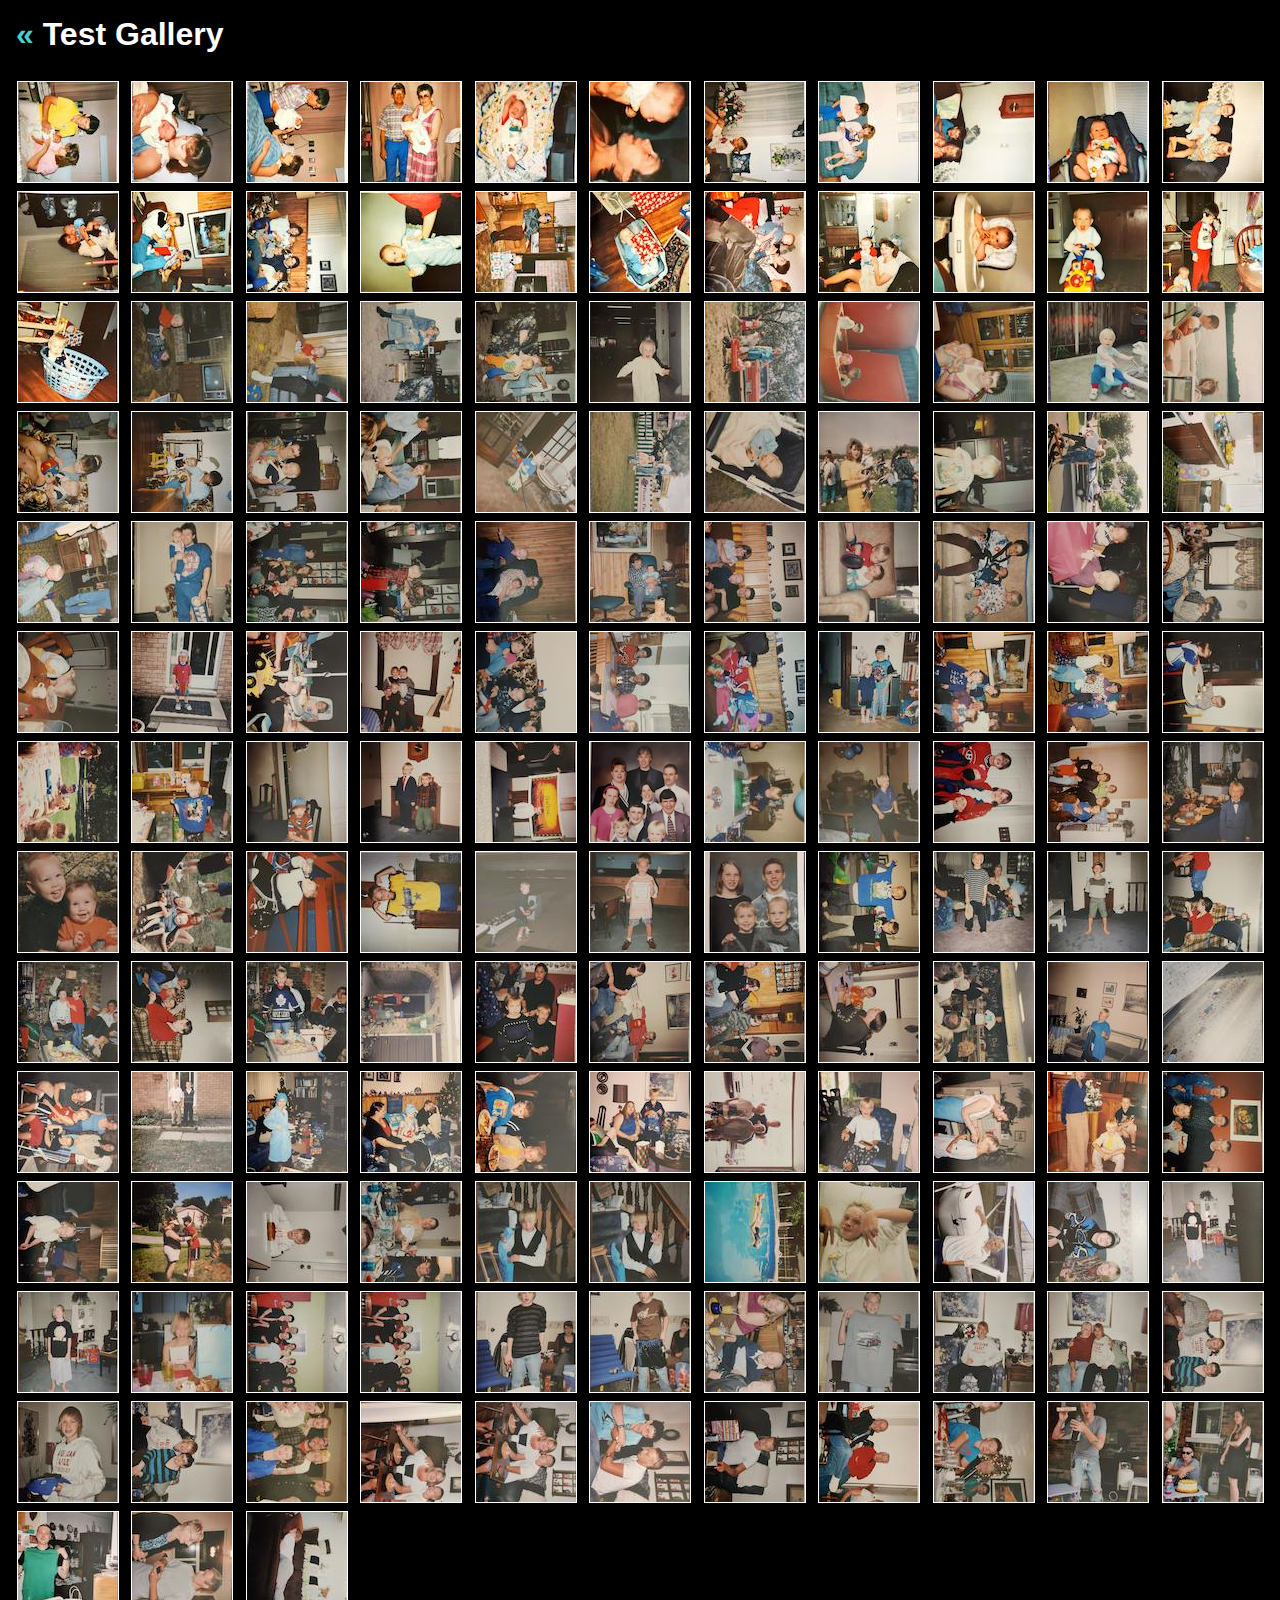
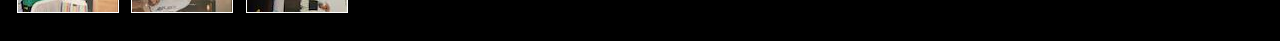
==== test/index.html @ af336413 "test gallery moved to folder" ====
<!DOCTYPE html>
<html lang="en">
<head>
    <meta charset="UTF-8">
    <meta name="viewport" content="width=device-width, initial-scale=1.0">
    <title>Jake Lundrigan Memorial &mdash; Test</title>
    <link rel="stylesheet" href="/photoswipe/photoswipe.css">
    <link rel="stylesheet" href="/style.css">
    <script type="module" src="/script.js"></script>
</head>
<body>
    <h1><a href='/'>«&nbsp;</a>Test Gallery</h1>
    <div id='gallery' class='gallery'>
        <a href='images/0001-1484x2232.jpg' data-pswp-width='1484' data-pswp-height='2232' data-cropped='true' target='_blank'><img src='thumbs/0001-100x150.jpg'></a>
        <a href='images/0002-1424x2170.jpg' data-pswp-width='1424' data-pswp-height='2170' data-cropped='true' target='_blank'><img src='thumbs/0002-100x152.jpg'></a>
        <a href='images/0003-1380x2140.jpg' data-pswp-width='1380' data-pswp-height='2140' data-cropped='true' target='_blank'><img src='thumbs/0003-100x155.jpg'></a>
        <a href='images/0004-1396x2116.jpg' data-pswp-width='1396' data-pswp-height='2116' data-cropped='true' target='_blank'><img src='thumbs/0004-100x152.jpg'></a>
        <a href='images/0005-1424x2268.jpg' data-pswp-width='1424' data-pswp-height='2268' data-cropped='true' target='_blank'><img src='thumbs/0005-100x159.jpg'></a>
        <a href='images/0006-1346x2144.jpg' data-pswp-width='1346' data-pswp-height='2144' data-cropped='true' target='_blank'><img src='thumbs/0006-100x159.jpg'></a>
        <a href='images/0007-1392x2216.jpg' data-pswp-width='1392' data-pswp-height='2216' data-cropped='true' target='_blank'><img src='thumbs/0007-100x159.jpg'></a>
        <a href='images/0008-1350x2084.jpg' data-pswp-width='1350' data-pswp-height='2084' data-cropped='true' target='_blank'><img src='thumbs/0008-100x154.jpg'></a>
        <a href='images/0009-1422x2194.jpg' data-pswp-width='1422' data-pswp-height='2194' data-cropped='true' target='_blank'><img src='thumbs/0009-100x154.jpg'></a>
        <a href='images/0010-1546x2286.jpg' data-pswp-width='1546' data-pswp-height='2286' data-cropped='true' target='_blank'><img src='thumbs/0010-100x148.jpg'></a>
        <a href='images/0011-1682x2550.jpg' data-pswp-width='1682' data-pswp-height='2550' data-cropped='true' target='_blank'><img src='thumbs/0011-100x152.jpg'></a>
        <a href='images/0012-2038x1318.jpg' data-pswp-width='2038' data-pswp-height='1318' data-cropped='true' target='_blank'><img src='thumbs/0012-155x100.jpg'></a>
        <a href='images/0013-1528x2360.jpg' data-pswp-width='1528' data-pswp-height='2360' data-cropped='true' target='_blank'><img src='thumbs/0013-100x154.jpg'></a>
        <a href='images/0014-1556x2388.jpg' data-pswp-width='1556' data-pswp-height='2388' data-cropped='true' target='_blank'><img src='thumbs/0014-100x153.jpg'></a>
        <a href='images/0015-2074x1400.jpg' data-pswp-width='2074' data-pswp-height='1400' data-cropped='true' target='_blank'><img src='thumbs/0015-148x100.jpg'></a>
        <a href='images/0016-1452x2240.jpg' data-pswp-width='1452' data-pswp-height='2240' data-cropped='true' target='_blank'><img src='thumbs/0016-100x154.jpg'></a>
        <a href='images/0017-1354x2070.jpg' data-pswp-width='1354' data-pswp-height='2070' data-cropped='true' target='_blank'><img src='thumbs/0017-100x153.jpg'></a>
        <a href='images/0018-1554x2398.jpg' data-pswp-width='1554' data-pswp-height='2398' data-cropped='true' target='_blank'><img src='thumbs/0018-100x154.jpg'></a>
        <a href='images/0019-2120x1402.jpg' data-pswp-width='2120' data-pswp-height='1402' data-cropped='true' target='_blank'><img src='thumbs/0019-151x100.jpg'></a>
        <a href='images/0020-1658x2482.jpg' data-pswp-width='1658' data-pswp-height='2482' data-cropped='true' target='_blank'><img src='thumbs/0020-100x150.jpg'></a>
        <a href='images/0021-1478x2206.jpg' data-pswp-width='1478' data-pswp-height='2206' data-cropped='true' target='_blank'><img src='thumbs/0021-100x149.jpg'></a>
        <a href='images/0022-1674x2500.jpg' data-pswp-width='1674' data-pswp-height='2500' data-cropped='true' target='_blank'><img src='thumbs/0022-100x149.jpg'></a>
        <a href='images/0023-1410x2112.jpg' data-pswp-width='1410' data-pswp-height='2112' data-cropped='true' target='_blank'><img src='thumbs/0023-100x150.jpg'></a>
        <a href='images/0024-1368x2140.jpg' data-pswp-width='1368' data-pswp-height='2140' data-cropped='true' target='_blank'><img src='thumbs/0024-100x156.jpg'></a>
        <a href='images/0025-1694x2634.jpg' data-pswp-width='1694' data-pswp-height='2634' data-cropped='true' target='_blank'><img src='thumbs/0025-100x155.jpg'></a>
        <a href='images/0026-1684x2582.jpg' data-pswp-width='1684' data-pswp-height='2582' data-cropped='true' target='_blank'><img src='thumbs/0026-100x153.jpg'></a>
        <a href='images/0027-1722x2662.jpg' data-pswp-width='1722' data-pswp-height='2662' data-cropped='true' target='_blank'><img src='thumbs/0027-100x155.jpg'></a>
        <a href='images/0028-1438x2162.jpg' data-pswp-width='1438' data-pswp-height='2162' data-cropped='true' target='_blank'><img src='thumbs/0028-100x150.jpg'></a>
        <a href='images/0029-1946x2930.jpg' data-pswp-width='1946' data-pswp-height='2930' data-cropped='true' target='_blank'><img src='thumbs/0029-100x151.jpg'></a>
        <a href='images/0030-1676x2480.jpg' data-pswp-width='1676' data-pswp-height='2480' data-cropped='true' target='_blank'><img src='thumbs/0030-100x148.jpg'></a>
        <a href='images/0031-1634x2550.jpg' data-pswp-width='1634' data-pswp-height='2550' data-cropped='true' target='_blank'><img src='thumbs/0031-100x156.jpg'></a>
        <a href='images/0032-1566x2318.jpg' data-pswp-width='1566' data-pswp-height='2318' data-cropped='true' target='_blank'><img src='thumbs/0032-100x148.jpg'></a>
        <a href='images/0033-1388x2058.jpg' data-pswp-width='1388' data-pswp-height='2058' data-cropped='true' target='_blank'><img src='thumbs/0033-100x148.jpg'></a>
        <a href='images/0034-1830x2778.jpg' data-pswp-width='1830' data-pswp-height='2778' data-cropped='true' target='_blank'><img src='thumbs/0034-100x152.jpg'></a>
        <a href='images/0035-1202x1852.jpg' data-pswp-width='1202' data-pswp-height='1852' data-cropped='true' target='_blank'><img src='thumbs/0035-100x154.jpg'></a>
        <a href='images/0036-1500x2316.jpg' data-pswp-width='1500' data-pswp-height='2316' data-cropped='true' target='_blank'><img src='thumbs/0036-100x154.jpg'></a>
        <a href='images/0037-1694x2578.jpg' data-pswp-width='1694' data-pswp-height='2578' data-cropped='true' target='_blank'><img src='thumbs/0037-100x152.jpg'></a>
        <a href='images/0038-1560x2374.jpg' data-pswp-width='1560' data-pswp-height='2374' data-cropped='true' target='_blank'><img src='thumbs/0038-100x152.jpg'></a>
        <a href='images/0039-1576x2322.jpg' data-pswp-width='1576' data-pswp-height='2322' data-cropped='true' target='_blank'><img src='thumbs/0039-100x147.jpg'></a>
        <a href='images/0040-1498x2222.jpg' data-pswp-width='1498' data-pswp-height='2222' data-cropped='true' target='_blank'><img src='thumbs/0040-100x148.jpg'></a>
        <a href='images/0041-1656x2432.jpg' data-pswp-width='1656' data-pswp-height='2432' data-cropped='true' target='_blank'><img src='thumbs/0041-100x147.jpg'></a>
        <a href='images/0042-1766x2626.jpg' data-pswp-width='1766' data-pswp-height='2626' data-cropped='true' target='_blank'><img src='thumbs/0042-100x149.jpg'></a>
        <a href='images/0043-1466x2346.jpg' data-pswp-width='1466' data-pswp-height='2346' data-cropped='true' target='_blank'><img src='thumbs/0043-100x160.jpg'></a>
        <a href='images/0044-1656x2530.jpg' data-pswp-width='1656' data-pswp-height='2530' data-cropped='true' target='_blank'><img src='thumbs/0044-100x153.jpg'></a>
        <a href='images/0045-1490x2374.jpg' data-pswp-width='1490' data-pswp-height='2374' data-cropped='true' target='_blank'><img src='thumbs/0045-100x159.jpg'></a>
        <a href='images/0046-1512x2222.jpg' data-pswp-width='1512' data-pswp-height='2222' data-cropped='true' target='_blank'><img src='thumbs/0046-100x147.jpg'></a>
        <a href='images/0047-1438x2278.jpg' data-pswp-width='1438' data-pswp-height='2278' data-cropped='true' target='_blank'><img src='thumbs/0047-100x158.jpg'></a>
        <a href='images/0048-1278x1974.jpg' data-pswp-width='1278' data-pswp-height='1974' data-cropped='true' target='_blank'><img src='thumbs/0048-100x154.jpg'></a>
        <a href='images/0049-1516x2296.jpg' data-pswp-width='1516' data-pswp-height='2296' data-cropped='true' target='_blank'><img src='thumbs/0049-100x151.jpg'></a>
        <a href='images/0050-1436x2244.jpg' data-pswp-width='1436' data-pswp-height='2244' data-cropped='true' target='_blank'><img src='thumbs/0050-100x156.jpg'></a>
        <a href='images/0051-1382x2142.jpg' data-pswp-width='1382' data-pswp-height='2142' data-cropped='true' target='_blank'><img src='thumbs/0051-100x155.jpg'></a>
        <a href='images/0052-1684x2652.jpg' data-pswp-width='1684' data-pswp-height='2652' data-cropped='true' target='_blank'><img src='thumbs/0052-100x157.jpg'></a>
        <a href='images/0053-1472x2224.jpg' data-pswp-width='1472' data-pswp-height='2224' data-cropped='true' target='_blank'><img src='thumbs/0053-100x151.jpg'></a>
        <a href='images/0054-1462x2182.jpg' data-pswp-width='1462' data-pswp-height='2182' data-cropped='true' target='_blank'><img src='thumbs/0054-100x149.jpg'></a>
        <a href='images/0055-1864x2872.jpg' data-pswp-width='1864' data-pswp-height='2872' data-cropped='true' target='_blank'><img src='thumbs/0055-100x154.jpg'></a>
        <a href='images/0056-1590x2358.jpg' data-pswp-width='1590' data-pswp-height='2358' data-cropped='true' target='_blank'><img src='thumbs/0056-100x148.jpg'></a>
        <a href='images/0057-1412x2192.jpg' data-pswp-width='1412' data-pswp-height='2192' data-cropped='true' target='_blank'><img src='thumbs/0057-100x155.jpg'></a>
        <a href='images/0058-1280x2096.jpg' data-pswp-width='1280' data-pswp-height='2096' data-cropped='true' target='_blank'><img src='thumbs/0058-100x164.jpg'></a>
        <a href='images/0059-1358x2158.jpg' data-pswp-width='1358' data-pswp-height='2158' data-cropped='true' target='_blank'><img src='thumbs/0059-100x159.jpg'></a>
        <a href='images/0060-943x1602.jpg' data-pswp-width='943' data-pswp-height='1602' data-cropped='true' target='_blank'><img src='thumbs/0060-100x170.jpg'></a>
        <a href='images/0061-1486x2234.jpg' data-pswp-width='1486' data-pswp-height='2234' data-cropped='true' target='_blank'><img src='thumbs/0061-100x150.jpg'></a>
        <a href='images/0062-1346x2132.jpg' data-pswp-width='1346' data-pswp-height='2132' data-cropped='true' target='_blank'><img src='thumbs/0062-100x158.jpg'></a>
        <a href='images/0063-1256x1928.jpg' data-pswp-width='1256' data-pswp-height='1928' data-cropped='true' target='_blank'><img src='thumbs/0063-100x154.jpg'></a>
        <a href='images/0064-1582x2446.jpg' data-pswp-width='1582' data-pswp-height='2446' data-cropped='true' target='_blank'><img src='thumbs/0064-100x155.jpg'></a>
        <a href='images/0065-1674x2584.jpg' data-pswp-width='1674' data-pswp-height='2584' data-cropped='true' target='_blank'><img src='thumbs/0065-100x154.jpg'></a>
        <a href='images/0066-1658x2522.jpg' data-pswp-width='1658' data-pswp-height='2522' data-cropped='true' target='_blank'><img src='thumbs/0066-100x152.jpg'></a>
        <a href='images/0067-1654x2550.jpg' data-pswp-width='1654' data-pswp-height='2550' data-cropped='true' target='_blank'><img src='thumbs/0067-100x154.jpg'></a>
        <a href='images/0068-1284x1962.jpg' data-pswp-width='1284' data-pswp-height='1962' data-cropped='true' target='_blank'><img src='thumbs/0068-100x153.jpg'></a>
        <a href='images/0069-1688x2564.jpg' data-pswp-width='1688' data-pswp-height='2564' data-cropped='true' target='_blank'><img src='thumbs/0069-100x152.jpg'></a>
        <a href='images/0070-1494x2282.jpg' data-pswp-width='1494' data-pswp-height='2282' data-cropped='true' target='_blank'><img src='thumbs/0070-100x153.jpg'></a>
        <a href='images/0071-1990x2652.jpg' data-pswp-width='1990' data-pswp-height='2652' data-cropped='true' target='_blank'><img src='thumbs/0071-100x133.jpg'></a>
        <a href='images/0072-1431x1859.jpg' data-pswp-width='1431' data-pswp-height='1859' data-cropped='true' target='_blank'><img src='thumbs/0072-100x130.jpg'></a>
        <a href='images/0073-1588x2380.jpg' data-pswp-width='1588' data-pswp-height='2380' data-cropped='true' target='_blank'><img src='thumbs/0073-100x150.jpg'></a>
        <a href='images/0074-1628x2472.jpg' data-pswp-width='1628' data-pswp-height='2472' data-cropped='true' target='_blank'><img src='thumbs/0074-100x152.jpg'></a>
        <a href='images/0075-1738x2636.jpg' data-pswp-width='1738' data-pswp-height='2636' data-cropped='true' target='_blank'><img src='thumbs/0075-100x152.jpg'></a>
        <a href='images/0076-1756x2626.jpg' data-pswp-width='1756' data-pswp-height='2626' data-cropped='true' target='_blank'><img src='thumbs/0076-100x150.jpg'></a>
        <a href='images/0077-1508x2354.jpg' data-pswp-width='1508' data-pswp-height='2354' data-cropped='true' target='_blank'><img src='thumbs/0077-100x156.jpg'></a>
        <a href='images/0078-1176x1740.jpg' data-pswp-width='1176' data-pswp-height='1740' data-cropped='true' target='_blank'><img src='thumbs/0078-100x148.jpg'></a>
        <a href='images/0079-1442x2178.jpg' data-pswp-width='1442' data-pswp-height='2178' data-cropped='true' target='_blank'><img src='thumbs/0079-100x151.jpg'></a>
        <a href='images/0080-1580x2384.jpg' data-pswp-width='1580' data-pswp-height='2384' data-cropped='true' target='_blank'><img src='thumbs/0080-100x151.jpg'></a>
        <a href='images/0081-2422x1496.jpg' data-pswp-width='2422' data-pswp-height='1496' data-cropped='true' target='_blank'><img src='thumbs/0081-162x100.jpg'></a>
        <a href='images/0082-2550x1658.jpg' data-pswp-width='2550' data-pswp-height='1658' data-cropped='true' target='_blank'><img src='thumbs/0082-154x100.jpg'></a>
        <a href='images/0083-1390x2118.jpg' data-pswp-width='1390' data-pswp-height='2118' data-cropped='true' target='_blank'><img src='thumbs/0083-100x152.jpg'></a>
        <a href='images/0084-1346x2184.jpg' data-pswp-width='1346' data-pswp-height='2184' data-cropped='true' target='_blank'><img src='thumbs/0084-100x162.jpg'></a>
        <a href='images/0085-1636x2508.jpg' data-pswp-width='1636' data-pswp-height='2508' data-cropped='true' target='_blank'><img src='thumbs/0085-100x153.jpg'></a>
        <a href='images/0086-1578x2408.jpg' data-pswp-width='1578' data-pswp-height='2408' data-cropped='true' target='_blank'><img src='thumbs/0086-100x153.jpg'></a>
        <a href='images/0087-1590x2416.jpg' data-pswp-width='1590' data-pswp-height='2416' data-cropped='true' target='_blank'><img src='thumbs/0087-100x152.jpg'></a>
        <a href='images/0088-1578x2420.jpg' data-pswp-width='1578' data-pswp-height='2420' data-cropped='true' target='_blank'><img src='thumbs/0088-100x153.jpg'></a>
        <a href='images/0089-1652x2526.jpg' data-pswp-width='1652' data-pswp-height='2526' data-cropped='true' target='_blank'><img src='thumbs/0089-100x153.jpg'></a>
        <a href='images/0090-1578x2412.jpg' data-pswp-width='1578' data-pswp-height='2412' data-cropped='true' target='_blank'><img src='thumbs/0090-100x153.jpg'></a>
        <a href='images/0091-1434x2224.jpg' data-pswp-width='1434' data-pswp-height='2224' data-cropped='true' target='_blank'><img src='thumbs/0091-100x155.jpg'></a>
        <a href='images/0092-1456x2216.jpg' data-pswp-width='1456' data-pswp-height='2216' data-cropped='true' target='_blank'><img src='thumbs/0092-100x152.jpg'></a>
        <a href='images/0093-1420x2212.jpg' data-pswp-width='1420' data-pswp-height='2212' data-cropped='true' target='_blank'><img src='thumbs/0093-100x156.jpg'></a>
        <a href='images/0094-1294x2020.jpg' data-pswp-width='1294' data-pswp-height='2020' data-cropped='true' target='_blank'><img src='thumbs/0094-100x156.jpg'></a>
        <a href='images/0095-1190x1856.jpg' data-pswp-width='1190' data-pswp-height='1856' data-cropped='true' target='_blank'><img src='thumbs/0095-100x156.jpg'></a>
        <a href='images/0096-1156x1844.jpg' data-pswp-width='1156' data-pswp-height='1844' data-cropped='true' target='_blank'><img src='thumbs/0096-100x160.jpg'></a>
        <a href='images/0097-1482x2470.jpg' data-pswp-width='1482' data-pswp-height='2470' data-cropped='true' target='_blank'><img src='thumbs/0097-100x167.jpg'></a>
        <a href='images/0098-1360x2056.jpg' data-pswp-width='1360' data-pswp-height='2056' data-cropped='true' target='_blank'><img src='thumbs/0098-100x151.jpg'></a>
        <a href='images/0099-1698x2542.jpg' data-pswp-width='1698' data-pswp-height='2542' data-cropped='true' target='_blank'><img src='thumbs/0099-100x150.jpg'></a>
        <a href='images/0100-1408x2182.jpg' data-pswp-width='1408' data-pswp-height='2182' data-cropped='true' target='_blank'><img src='thumbs/0100-100x155.jpg'></a>
        <a href='images/0101-1544x2348.jpg' data-pswp-width='1544' data-pswp-height='2348' data-cropped='true' target='_blank'><img src='thumbs/0101-100x152.jpg'></a>
        <a href='images/0102-1474x2214.jpg' data-pswp-width='1474' data-pswp-height='2214' data-cropped='true' target='_blank'><img src='thumbs/0102-100x150.jpg'></a>
        <a href='images/0103-1680x2574.jpg' data-pswp-width='1680' data-pswp-height='2574' data-cropped='true' target='_blank'><img src='thumbs/0103-100x153.jpg'></a>
        <a href='images/0104-1642x2566.jpg' data-pswp-width='1642' data-pswp-height='2566' data-cropped='true' target='_blank'><img src='thumbs/0104-100x156.jpg'></a>
        <a href='images/0105-1550x2430.jpg' data-pswp-width='1550' data-pswp-height='2430' data-cropped='true' target='_blank'><img src='thumbs/0105-100x157.jpg'></a>
        <a href='images/0106-1660x2576.jpg' data-pswp-width='1660' data-pswp-height='2576' data-cropped='true' target='_blank'><img src='thumbs/0106-100x155.jpg'></a>
        <a href='images/0107-1610x2520.jpg' data-pswp-width='1610' data-pswp-height='2520' data-cropped='true' target='_blank'><img src='thumbs/0107-100x157.jpg'></a>
        <a href='images/0108-1782x2718.jpg' data-pswp-width='1782' data-pswp-height='2718' data-cropped='true' target='_blank'><img src='thumbs/0108-100x153.jpg'></a>
        <a href='images/0109-1720x2700.jpg' data-pswp-width='1720' data-pswp-height='2700' data-cropped='true' target='_blank'><img src='thumbs/0109-100x157.jpg'></a>
        <a href='images/0110-1634x2530.jpg' data-pswp-width='1634' data-pswp-height='2530' data-cropped='true' target='_blank'><img src='thumbs/0110-100x155.jpg'></a>
        <a href='images/0111-1702x2672.jpg' data-pswp-width='1702' data-pswp-height='2672' data-cropped='true' target='_blank'><img src='thumbs/0111-100x157.jpg'></a>
        <a href='images/0112-1742x2670.jpg' data-pswp-width='1742' data-pswp-height='2670' data-cropped='true' target='_blank'><img src='thumbs/0112-100x153.jpg'></a>
        <a href='images/0113-1794x2766.jpg' data-pswp-width='1794' data-pswp-height='2766' data-cropped='true' target='_blank'><img src='thumbs/0113-100x154.jpg'></a>
        <a href='images/0114-1524x2304.jpg' data-pswp-width='1524' data-pswp-height='2304' data-cropped='true' target='_blank'><img src='thumbs/0114-100x151.jpg'></a>
        <a href='images/0115-1524x2278.jpg' data-pswp-width='1524' data-pswp-height='2278' data-cropped='true' target='_blank'><img src='thumbs/0115-100x149.jpg'></a>
        <a href='images/0116-1460x2162.jpg' data-pswp-width='1460' data-pswp-height='2162' data-cropped='true' target='_blank'><img src='thumbs/0116-100x148.jpg'></a>
        <a href='images/0117-1578x2404.jpg' data-pswp-width='1578' data-pswp-height='2404' data-cropped='true' target='_blank'><img src='thumbs/0117-100x152.jpg'></a>
        <a href='images/0118-1632x2420.jpg' data-pswp-width='1632' data-pswp-height='2420' data-cropped='true' target='_blank'><img src='thumbs/0118-100x148.jpg'></a>
        <a href='images/0119-1408x2122.jpg' data-pswp-width='1408' data-pswp-height='2122' data-cropped='true' target='_blank'><img src='thumbs/0119-100x151.jpg'></a>
        <a href='images/0120-1576x2442.jpg' data-pswp-width='1576' data-pswp-height='2442' data-cropped='true' target='_blank'><img src='thumbs/0120-100x155.jpg'></a>
        <a href='images/0121-1840x2112.jpg' data-pswp-width='1840' data-pswp-height='2112' data-cropped='true' target='_blank'><img src='thumbs/0121-100x115.jpg'></a>
        <a href='images/0122-1424x2136.jpg' data-pswp-width='1424' data-pswp-height='2136' data-cropped='true' target='_blank'><img src='thumbs/0122-100x150.jpg'></a>
        <a href='images/0123-1332x1930.jpg' data-pswp-width='1332' data-pswp-height='1930' data-cropped='true' target='_blank'><img src='thumbs/0123-100x145.jpg'></a>
        <a href='images/0124-1636x2364.jpg' data-pswp-width='1636' data-pswp-height='2364' data-cropped='true' target='_blank'><img src='thumbs/0124-100x144.jpg'></a>
        <a href='images/0125-1258x1882.jpg' data-pswp-width='1258' data-pswp-height='1882' data-cropped='true' target='_blank'><img src='thumbs/0125-100x150.jpg'></a>
        <a href='images/0126-1536x2304.jpg' data-pswp-width='1536' data-pswp-height='2304' data-cropped='true' target='_blank'><img src='thumbs/0126-100x150.jpg'></a>
        <a href='images/0127-1474x2198.jpg' data-pswp-width='1474' data-pswp-height='2198' data-cropped='true' target='_blank'><img src='thumbs/0127-100x149.jpg'></a>
        <a href='images/0128-1630x2452.jpg' data-pswp-width='1630' data-pswp-height='2452' data-cropped='true' target='_blank'><img src='thumbs/0128-100x150.jpg'></a>
        <a href='images/0129-1418x2136.jpg' data-pswp-width='1418' data-pswp-height='2136' data-cropped='true' target='_blank'><img src='thumbs/0129-100x151.jpg'></a>
        <a href='images/0130-1260x1882.jpg' data-pswp-width='1260' data-pswp-height='1882' data-cropped='true' target='_blank'><img src='thumbs/0130-100x149.jpg'></a>
        <a href='images/0131-1340x1986.jpg' data-pswp-width='1340' data-pswp-height='1986' data-cropped='true' target='_blank'><img src='thumbs/0131-100x148.jpg'></a>
        <a href='images/0132-1778x2614.jpg' data-pswp-width='1778' data-pswp-height='2614' data-cropped='true' target='_blank'><img src='thumbs/0132-100x147.jpg'></a>
        <a href='images/0133-1694x2472.jpg' data-pswp-width='1694' data-pswp-height='2472' data-cropped='true' target='_blank'><img src='thumbs/0133-100x146.jpg'></a>
        <a href='images/0134-1556x2280.jpg' data-pswp-width='1556' data-pswp-height='2280' data-cropped='true' target='_blank'><img src='thumbs/0134-100x147.jpg'></a>
        <a href='images/0135-1828x2708.jpg' data-pswp-width='1828' data-pswp-height='2708' data-cropped='true' target='_blank'><img src='thumbs/0135-100x148.jpg'></a>
        <a href='images/0136-1976x1820.jpg' data-pswp-width='1976' data-pswp-height='1820' data-cropped='true' target='_blank'><img src='thumbs/0136-109x100.jpg'></a>
        <a href='images/0137-1664x2500.jpg' data-pswp-width='1664' data-pswp-height='2500' data-cropped='true' target='_blank'><img src='thumbs/0137-100x150.jpg'></a>
        <a href='images/0138-1444x2128.jpg' data-pswp-width='1444' data-pswp-height='2128' data-cropped='true' target='_blank'><img src='thumbs/0138-100x147.jpg'></a>
        <a href='images/0139-1528x2256.jpg' data-pswp-width='1528' data-pswp-height='2256' data-cropped='true' target='_blank'><img src='thumbs/0139-100x148.jpg'></a>
        <a href='images/0140-1586x2320.jpg' data-pswp-width='1586' data-pswp-height='2320' data-cropped='true' target='_blank'><img src='thumbs/0140-100x146.jpg'></a>
        <a href='images/0141-1726x2560.jpg' data-pswp-width='1726' data-pswp-height='2560' data-cropped='true' target='_blank'><img src='thumbs/0141-100x148.jpg'></a>
        <a href='images/0142-1654x2456.jpg' data-pswp-width='1654' data-pswp-height='2456' data-cropped='true' target='_blank'><img src='thumbs/0142-100x148.jpg'></a>
        <a href='images/0143-1806x2650.jpg' data-pswp-width='1806' data-pswp-height='2650' data-cropped='true' target='_blank'><img src='thumbs/0143-100x147.jpg'></a>
        <a href='images/0144-1628x2378.jpg' data-pswp-width='1628' data-pswp-height='2378' data-cropped='true' target='_blank'><img src='thumbs/0144-100x146.jpg'></a>
        <a href='images/0145-1658x2544.jpg' data-pswp-width='1658' data-pswp-height='2544' data-cropped='true' target='_blank'><img src='thumbs/0145-100x153.jpg'></a>
        <a href='images/0146-1614x2484.jpg' data-pswp-width='1614' data-pswp-height='2484' data-cropped='true' target='_blank'><img src='thumbs/0146-100x154.jpg'></a>
        <div class='filler'></div>
        <div class='filler'></div>
        <div class='filler'></div>
        <div class='filler'></div>
        <div class='filler'></div>
        <div class='filler'></div>
        <div class='filler'></div>
        <div class='filler'></div>
        <div class='filler'></div>
        <div class='filler'></div>
        <div class='filler'></div>
        <div class='filler'></div>
        <div class='filler'></div>
        <div class='filler'></div>
        <div class='filler'></div>
        <div class='filler'></div>
        <div class='filler'></div>
        <div class='filler'></div>
        <div class='filler'></div>
        <div class='filler'></div>
    </div>
</body>
</html>
---- photoswipe/photoswipe.css ----
/*! PhotoSwipe main CSS by Dmytro Semenov | photoswipe.com */

.pswp {
  --pswp-bg: #000;
  --pswp-placeholder-bg: #222;
  

  --pswp-root-z-index: 100000;
  
  --pswp-preloader-color: rgba(79, 79, 79, 0.4);
  --pswp-preloader-color-secondary: rgba(255, 255, 255, 0.9);
  
  /* defined via js:
  --pswp-transition-duration: 333ms; */
  
  --pswp-icon-color: #fff;
  --pswp-icon-color-secondary: #4f4f4f;
  --pswp-icon-stroke-color: #4f4f4f;
  --pswp-icon-stroke-width: 2px;

  --pswp-error-text-color: var(--pswp-icon-color);
}


/*
	Styles for basic PhotoSwipe (pswp) functionality (sliding area, open/close transitions)
*/

.pswp {
	position: fixed;
	top: 0;
	left: 0;
	width: 100%;
	height: 100%;
	z-index: var(--pswp-root-z-index);
	display: none;
	touch-action: none;
	outline: 0;
	opacity: 0.003;
	contain: layout style size;
	-webkit-tap-highlight-color: rgba(0, 0, 0, 0);
}

/* Prevents focus outline on the root element,
  (it may be focused initially) */
.pswp:focus {
  outline: 0;
}

.pswp * {
  box-sizing: border-box;
}

.pswp img {
  max-width: none;
}

.pswp--open {
	display: block;
}

.pswp,
.pswp__bg {
	transform: translateZ(0);
	will-change: opacity;
}

.pswp__bg {
  opacity: 0.005;
	background: var(--pswp-bg);
}

.pswp,
.pswp__scroll-wrap {
	overflow: hidden;
}

.pswp__scroll-wrap,
.pswp__bg,
.pswp__container,
.pswp__item,
.pswp__content,
.pswp__img,
.pswp__zoom-wrap {
	position: absolute;
	top: 0;
	left: 0;
	width: 100%;
	height: 100%;
}

.pswp__img,
.pswp__zoom-wrap {
	width: auto;
	height: auto;
}

.pswp--click-to-zoom.pswp--zoom-allowed .pswp__img {
	cursor: -webkit-zoom-in;
	cursor: -moz-zoom-in;
	cursor: zoom-in;
}

.pswp--click-to-zoom.pswp--zoomed-in .pswp__img {
	cursor: move;
	cursor: -webkit-grab;
	cursor: -moz-grab;
	cursor: grab;
}

.pswp--click-to-zoom.pswp--zoomed-in .pswp__img:active {
  cursor: -webkit-grabbing;
  cursor: -moz-grabbing;
  cursor: grabbing;
}

/* :active to override grabbing cursor */
.pswp--no-mouse-drag.pswp--zoomed-in .pswp__img,
.pswp--no-mouse-drag.pswp--zoomed-in .pswp__img:active,
.pswp__img {
	cursor: -webkit-zoom-out;
	cursor: -moz-zoom-out;
	cursor: zoom-out;
}


/* Prevent selection and tap highlights */
.pswp__container,
.pswp__img,
.pswp__button,
.pswp__counter {
	-webkit-user-select: none;
	-moz-user-select: none;
	-ms-user-select: none;
	user-select: none;
}

.pswp__item {
	/* z-index for fade transition */
	z-index: 1;
	overflow: hidden;
}

.pswp__hidden {
	display: none !important;
}

/* Allow to click through pswp__content element, but not its children */
.pswp__content {
  pointer-events: none;
}
.pswp__content > * {
  pointer-events: auto;
}


/*

  PhotoSwipe UI

*/

/*
	Error message appears when image is not loaded
	(JS option errorMsg controls markup)
*/
.pswp__error-msg-container {
  display: grid;
}
.pswp__error-msg {
	margin: auto;
	font-size: 1em;
	line-height: 1;
	color: var(--pswp-error-text-color);
}

/*
class pswp__hide-on-close is applied to elements that
should hide (for example fade out) when PhotoSwipe is closed
and show (for example fade in) when PhotoSwipe is opened
 */
.pswp .pswp__hide-on-close {
	opacity: 0.005;
	will-change: opacity;
	transition: opacity var(--pswp-transition-duration) cubic-bezier(0.4, 0, 0.22, 1);
	z-index: 10; /* always overlap slide content */
	pointer-events: none; /* hidden elements should not be clickable */
}

/* class pswp--ui-visible is added when opening or closing transition starts */
.pswp--ui-visible .pswp__hide-on-close {
	opacity: 1;
	pointer-events: auto;
}

/* <button> styles, including css reset */
.pswp__button {
	position: relative;
	display: block;
	width: 50px;
	height: 60px;
	padding: 0;
	margin: 0;
	overflow: hidden;
	cursor: pointer;
	background: none;
	border: 0;
	box-shadow: none;
	opacity: 0.85;
	-webkit-appearance: none;
	-webkit-touch-callout: none;
}

.pswp__button:hover,
.pswp__button:active,
.pswp__button:focus {
  transition: none;
  padding: 0;
  background: none;
  border: 0;
  box-shadow: none;
  opacity: 1;
}

.pswp__button:disabled {
  opacity: 0.3;
  cursor: auto;
}

.pswp__icn {
  fill: var(--pswp-icon-color);
  color: var(--pswp-icon-color-secondary);
}

.pswp__icn {
  position: absolute;
  top: 14px;
  left: 9px;
  width: 32px;
  height: 32px;
  overflow: hidden;
  pointer-events: none;
}

.pswp__icn-shadow {
  stroke: var(--pswp-icon-stroke-color);
  stroke-width: var(--pswp-icon-stroke-width);
  fill: none;
}

.pswp__icn:focus {
	outline: 0;
}

/*
	div element that matches size of large image,
	large image loads on top of it,
	used when msrc is not provided
*/
div.pswp__img--placeholder,
.pswp__img--with-bg {
	background: var(--pswp-placeholder-bg);
}

.pswp__top-bar {
	position: absolute;
	left: 0;
	top: 0;
	width: 100%;
	height: 60px;
	display: flex;
  flex-direction: row;
  justify-content: flex-end;
	z-index: 10;

	/* allow events to pass through top bar itself */
	pointer-events: none !important;
}
.pswp__top-bar > * {
  pointer-events: auto;
  /* this makes transition significantly more smooth,
     even though inner elements are not animated */
  will-change: opacity;
}


/*

  Close button

*/
.pswp__button--close {
  margin-right: 6px;
}


/*

  Arrow buttons

*/
.pswp__button--arrow {
  position: absolute;
  top: 0;
  width: 75px;
  height: 100px;
  top: 50%;
  margin-top: -50px;
}

.pswp__button--arrow:disabled {
  display: none;
  cursor: default;
}

.pswp__button--arrow .pswp__icn {
  top: 50%;
  margin-top: -30px;
  width: 60px;
  height: 60px;
  background: none;
  border-radius: 0;
}

.pswp--one-slide .pswp__button--arrow {
  display: none;
}

/* hide arrows on touch screens */
.pswp--touch .pswp__button--arrow {
  visibility: hidden;
}

/* show arrows only after mouse was used */
.pswp--has_mouse .pswp__button--arrow {
  visibility: visible;
}

.pswp__button--arrow--prev {
  right: auto;
  left: 0px;
}

.pswp__button--arrow--next {
  right: 0px;
}
.pswp__button--arrow--next .pswp__icn {
  left: auto;
  right: 14px;
  /* flip horizontally */
  transform: scale(-1, 1);
}

/*

  Zoom button

*/
.pswp__button--zoom {
  display: none;
}

.pswp--zoom-allowed .pswp__button--zoom {
  display: block;
}

/* "+" => "-" */
.pswp--zoomed-in .pswp__zoom-icn-bar-v {
  display: none;
}


/*

  Loading indicator

*/
.pswp__preloader {
  position: relative;
  overflow: hidden;
  width: 50px;
  height: 60px;
  margin-right: auto;
}

.pswp__preloader .pswp__icn {
  opacity: 0;
  transition: opacity 0.2s linear;
  animation: pswp-clockwise 600ms linear infinite;
}

.pswp__preloader--active .pswp__icn {
  opacity: 0.85;
}

@keyframes pswp-clockwise {
  0% { transform: rotate(0deg); }
  100% { transform: rotate(360deg); }
}


/*

  "1 of 10" counter

*/
.pswp__counter {
  height: 30px;
  margin: 15px 0 0 20px;
  font-size: 14px;
  line-height: 30px;
  color: var(--pswp-icon-color);
  text-shadow: 1px 1px 3px var(--pswp-icon-color-secondary);
  opacity: 0.85;
}

.pswp--one-slide .pswp__counter {
  display: none;
}
---- style.css ----
*, *::before, *::after { box-sizing: border-box; font-family: 'Segoe UI', Tahoma, Geneva, Verdana, sans-serif; }
body { padding: 0; margin: 0; background: black; color: white; }
h1 { font-size: 2rem; margin: 0; padding: 1rem;}
p { padding-left: 1rem; }
a, a:visited, a:active { color: mediumturquoise; text-decoration: none; font-weight: bold; }
.gallery { margin: 1rem; display: flex; flex-flow: row wrap; margin: 4px; padding: 4px; background: black; justify-content: space-evenly; }
.gallery > a { display: inline-block; width: 102px; height: 102px; margin: 4px; padding: 0; border: 1px solid white; }
.gallery > a > img { width: 100px; height: 100px; margin: 0; padding: 0; object-fit: cover; }
.gallery > .filler { display: inline-block;  width: 102px; height: 0px; margin: 4px; }
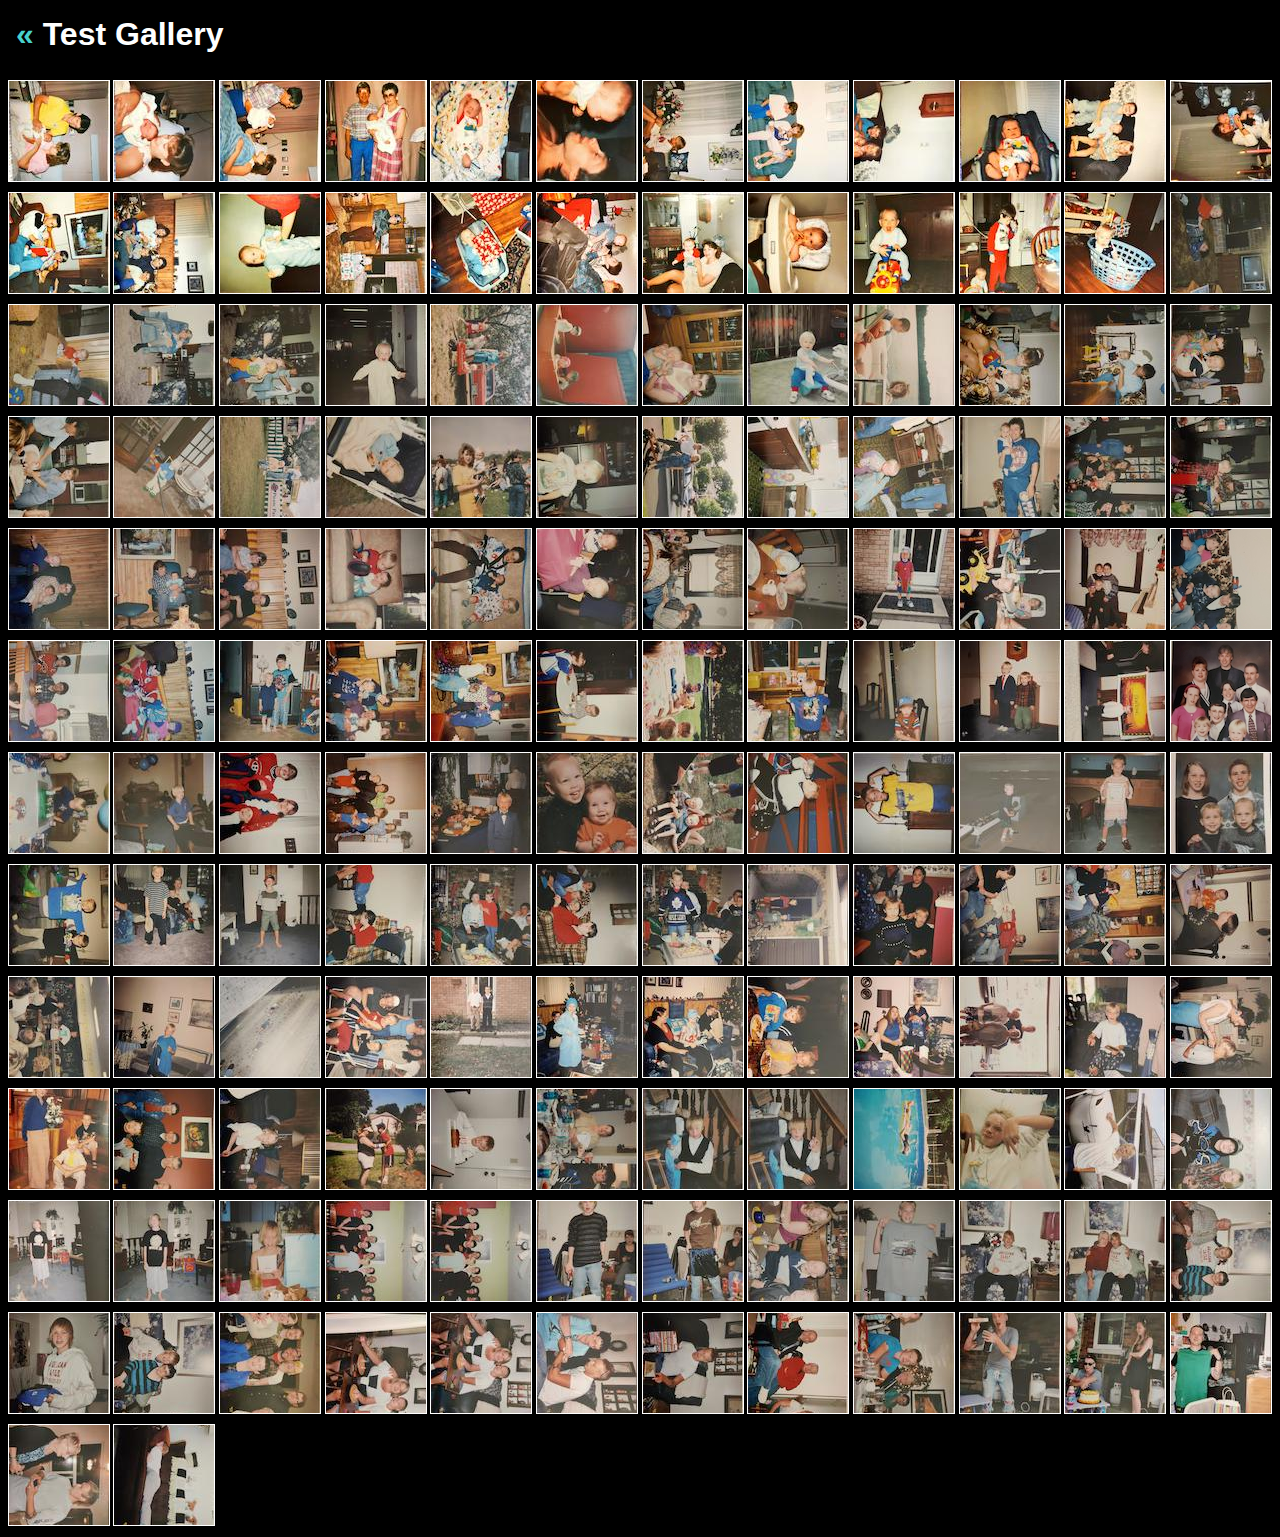
==== commit 13f4d49e: "flexbox to grid" ====
--- a/test/index.html
+++ b/test/index.html
@@ -157,26 +157,6 @@
         <a href='images/0144-1628x2378.jpg' data-pswp-width='1628' data-pswp-height='2378' data-cropped='true' target='_blank'><img src='thumbs/0144-100x146.jpg'></a>
         <a href='images/0145-1658x2544.jpg' data-pswp-width='1658' data-pswp-height='2544' data-cropped='true' target='_blank'><img src='thumbs/0145-100x153.jpg'></a>
         <a href='images/0146-1614x2484.jpg' data-pswp-width='1614' data-pswp-height='2484' data-cropped='true' target='_blank'><img src='thumbs/0146-100x154.jpg'></a>
-        <div class='filler'></div>
-        <div class='filler'></div>
-        <div class='filler'></div>
-        <div class='filler'></div>
-        <div class='filler'></div>
-        <div class='filler'></div>
-        <div class='filler'></div>
-        <div class='filler'></div>
-        <div class='filler'></div>
-        <div class='filler'></div>
-        <div class='filler'></div>
-        <div class='filler'></div>
-        <div class='filler'></div>
-        <div class='filler'></div>
-        <div class='filler'></div>
-        <div class='filler'></div>
-        <div class='filler'></div>
-        <div class='filler'></div>
-        <div class='filler'></div>
-        <div class='filler'></div>
     </div>
 </body>
 </html>--- a/style.css
+++ b/style.css
@@ -3,7 +3,6 @@
 h1 { font-size: 2rem; margin: 0; padding: 1rem;}
 p { padding-left: 1rem; }
 a, a:visited, a:active { color: mediumturquoise; text-decoration: none; font-weight: bold; }
-.gallery { margin: 1rem; display: flex; flex-flow: row wrap; margin: 4px; padding: 4px; background: black; justify-content: space-evenly; }
-.gallery > a { display: inline-block; width: 102px; height: 102px; margin: 4px; padding: 0; border: 1px solid white; }
+.gallery { display: grid; grid-template-columns: repeat(auto-fit, minmax(104px, 1fr)); grid-auto-rows: 112px; margin: 6px; place-items: center; }
+.gallery > a { height: 102px; padding: 0; border: 1px solid white; }
 .gallery > a > img { width: 100px; height: 100px; margin: 0; padding: 0; object-fit: cover; }
-.gallery > .filler { display: inline-block;  width: 102px; height: 0px; margin: 4px; }
